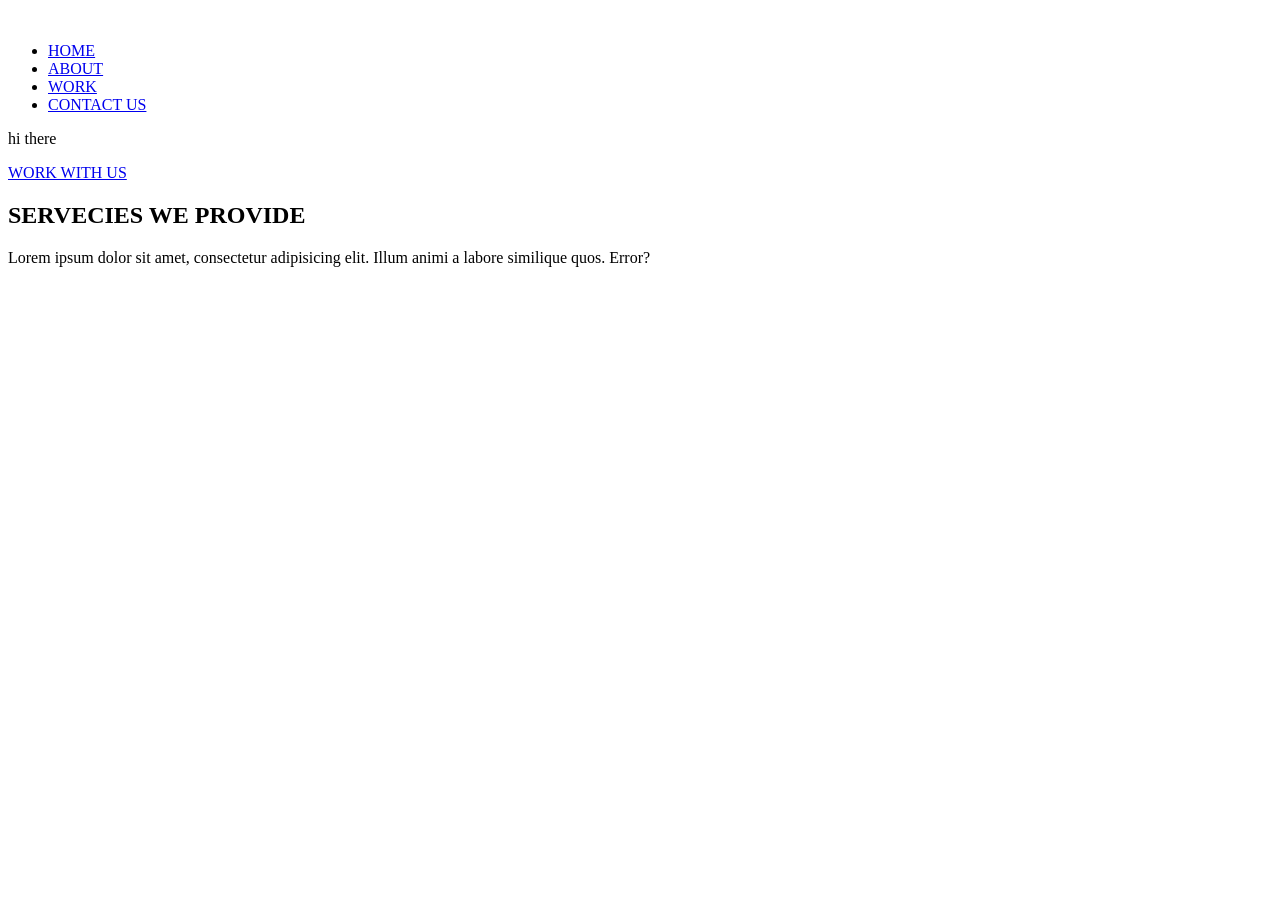
==== lesson 18/css/index.html @ f6dc28a4 "..." ====
<!DOCTYPE html>
<html lang="en">
<head>
    <meta charset="UTF-8">
    <meta name="viewport" content="width=device-width, initial-scale=1.0">
    <title>website layout</title>
    <link rel="stylesheet" href="css/style.css">

</head>
<body>
    <section id="section-1">
        <div class="container">
            <header>
                <img src="" alt="">
                <nav>
                    <ul>
                        <li class="active"><a href="#">HOME</a></li>
                        <li><a href="#">ABOUT</a></li>
                        <li><a href="#">WORK</a></li>
                        <li><a href="#">CONTACT US</a></li>
                    </ul>
                </nav>
            </header>
            <div class="main-heading">
                <p>hi there </p>
                <a href="#">WORK WITH US</a>
                <h2>SERVECIES WE PROVIDE</h2>
                <div class="line"></div>
                    <p>Lorem ipsum dolor sit amet, consectetur adipisicing elit. Illum animi a labore similique quos. Error?</p>
                
            </div>
        </div>
    </section>

    <section id="section-2">
        <div class="container">
            <div class="title box">

            </div>
            <div class="service-box">
            <div class="SERVCIES">
                <img src="" alt="">
            </div>
            </div>
        </div>
    </section>
    
    
    
</body>
</html>
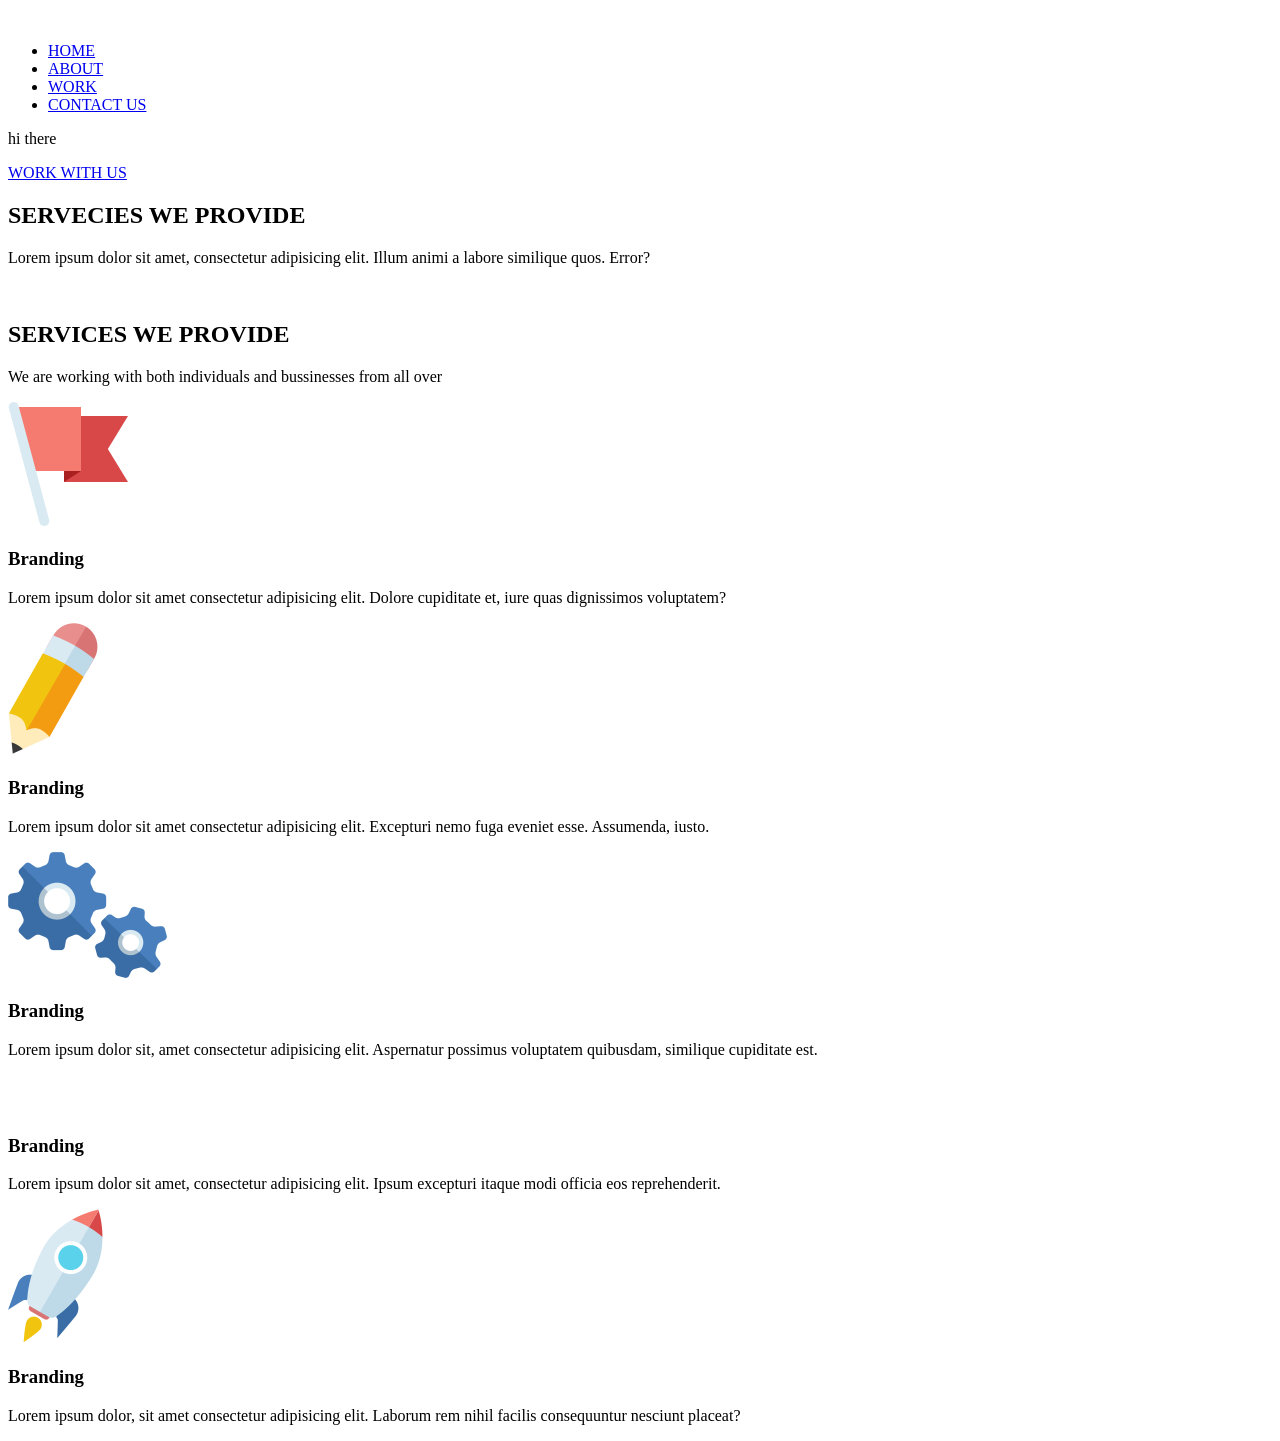
==== commit 2502e4b3: ".." ====
--- a/lesson 18/css/index.html
+++ b/lesson 18/css/index.html
@@ -40,11 +40,52 @@
             <div class="service-box">
             <div class="SERVCIES">
                 <img src="" alt="">
+                <h2>SERVICES WE PROVIDE</h2>
+                <div class="line"></div>
+                <p>We are working with both individuals and bussinesses from all over </p>
             </div>
             </div>
         </div>
     </section>
-    
+    <div class="service-box">
+        <div class="service">
+            <img src="foto/flag-icon.png">
+            <h3>Branding</h3>
+            <p>Lorem ipsum dolor sit amet consectetur adipisicing elit. Dolore cupiditate et, iure quas dignissimos voluptatem?</p>
+
+        </div>
+        </div>
+          <div class="service-box">
+        <div class="service">
+            <img src="foto/crayon-icon.png">
+            <h3>Branding</h3>
+            <p>Lorem ipsum dolor sit amet consectetur adipisicing elit. Excepturi nemo fuga eveniet esse. Assumenda, iusto.</p>
+        </div>
+          </div>
+
+            <div class="service-box">
+        <div class="service">
+            <img src="foto/gears-icon.png">
+            <h3>Branding</h3>
+            <p>Lorem ipsum dolor sit, amet consectetur adipisicing elit. Aspernatur possimus voluptatem quibusdam, similique cupiditate est.</p>
+        </div>
+            </div>
+
+              <div class="service-box">
+        <div class="service">
+            <img src="foto/logo.png">
+            <h3>Branding</h3>
+            <p>Lorem ipsum dolor sit amet, consectetur adipisicing elit. Ipsum excepturi itaque modi officia eos reprehenderit.</p>
+        </div>
+              </div>
+                <div class="service-box">
+        <div class="service">
+            <img src="foto/rocket-icon.png">
+            <h3>Branding</h3>
+            <p>Lorem ipsum dolor, sit amet consectetur adipisicing elit. Laborum rem nihil facilis consequuntur nesciunt placeat?</p>
+        </div>
+                </div>
+            
     
     
 </body>
